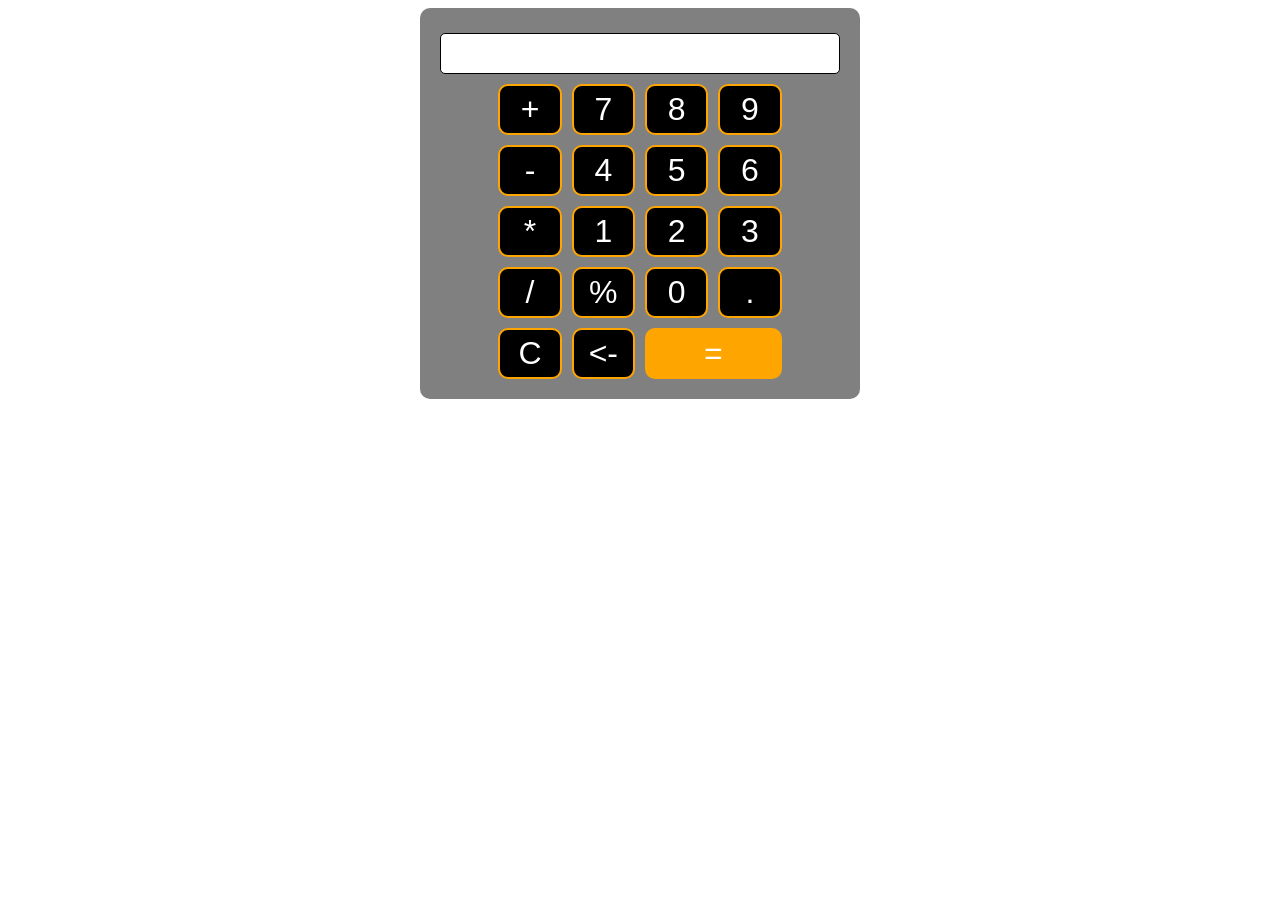
==== DCIT26_Lab4/DCIT_Lab4.html @ 94f9a371 "Add files via upload" ====
<!DOCTYPE html>
<html lang="en">

<head>
    <meta charset="UTF-8">
    <meta name="viewport" content="width=device-width, initial-scale=1.0">
    <link rel="stylesheet" href="./css/style.css">
    <title>DCIT26_Lab4</title>
</head>

<body>
    <div class="calculator-container">
        <input type="text" class="display" pattern="[0-9+\-*/.]*">
        <div class="buttons">
            <button>+</button>
            <button>7</button>
            <button>8</button>
            <button>9</button>
            <button>-</button>
            <button>4</button>
            <button>5</button>
            <button>6</button>
            <button>*</button>
            <button>1</button>
            <button>2</button>
            <button>3</button>
            <button>/</button>
            <button>%</button>
            <button>0</button>
            <button>.</button>
            <button>C</button>
            <button><-</button>
            <button class="equals">=</button>
            
        </div>
    </div>

    <script src="./script/script.js"></script>
</body>

</html>
---- DCIT26_Lab4/css/style.css ----
.calculator-container{
    display: flex;
    flex-direction: column;
    justify-content: center;
    align-items: center;
    background-color: gray;
    max-width: 400px;
    margin: auto;
    padding: 20px;
    border-radius: 10px;
}
.display{
    width: 100%;
    margin-bottom: 10px;
    font-size: 2rem;
    border: 1px solid black;
    margin-top: 5px;
    border-radius: 5px;
    text-align: end;
    box-sizing: border-box;
}
.buttons{
    display: grid;
    grid-template-columns: repeat(4, 1fr);
    gap: 10px;
    margin: 0;
}
.buttons button{
    background-color: black;
    color: white;
    border: 2px solid orange;
    border-radius: 10px;
    padding: 5px 15px;
    font-size: 2rem;
    font-weight: 500;
}

button.equals{
    grid-column: span 2;
    background-color: orange;
}
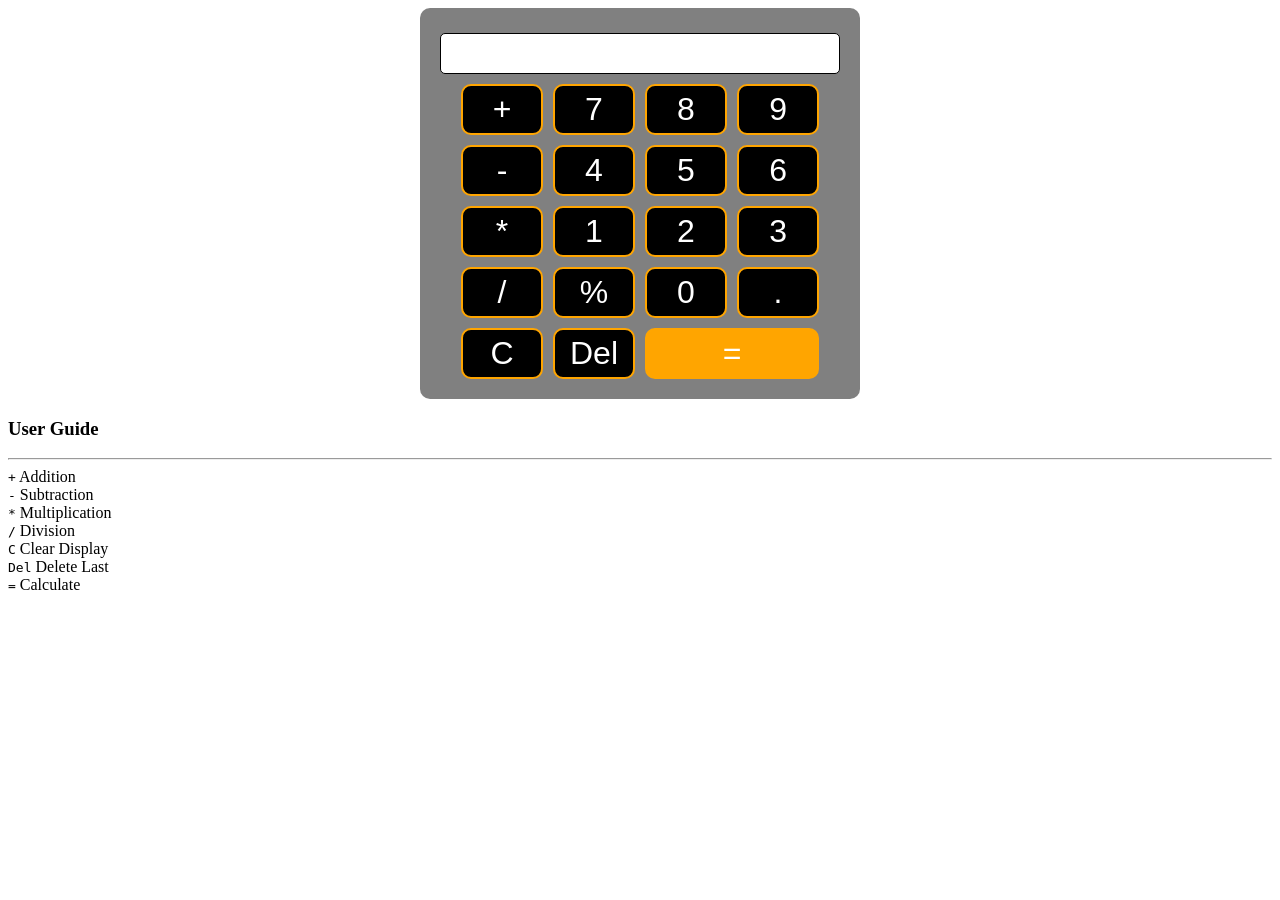
==== commit aa58a71b: "Update DCIT_Lab4.html Add user guide" ====
--- a/DCIT26_Lab4/DCIT_Lab4.html
+++ b/DCIT26_Lab4/DCIT_Lab4.html
@@ -12,30 +12,38 @@
     <div class="calculator-container">
         <input type="text" class="display" pattern="[0-9+\-*/.]*">
         <div class="buttons">
-            <button>+</button>
-            <button>7</button>
-            <button>8</button>
-            <button>9</button>
-            <button>-</button>
-            <button>4</button>
-            <button>5</button>
-            <button>6</button>
-            <button>*</button>
-            <button>1</button>
-            <button>2</button>
-            <button>3</button>
-            <button>/</button>
-            <button>%</button>
-            <button>0</button>
-            <button>.</button>
-            <button>C</button>
-            <button><-</button>
-            <button class="equals">=</button>
-            
+        </div>
+    </div>
+    
+    <div class="guide-container">
+        <h3>User Guide</h3>
+        <hr>
+        <div class="guide-grid">
+            <div class="guide-item">
+                <kbd>+</kbd> <span>Addition</span>
+            </div>
+            <div class="guide-item">
+                <kbd>-</kbd> <span>Subtraction</span>
+            </div>
+            <div class="guide-item">
+                <kbd>*</kbd> <span>Multiplication</span>
+            </div>
+            <div class="guide-item">
+                <kbd>/</kbd> <span>Division</span>
+            </div>
+            <div class="guide-item">
+                <kbd>C</kbd> <span>Clear Display</span>
+            </div>
+            <div class="guide-item">
+                <kbd>Del</kbd> <span>Delete Last</span>
+            </div>
+            <div class="guide-item">
+                <kbd>=</kbd> <span>Calculate</span>
+            </div>
         </div>
     </div>
 
     <script src="./script/script.js"></script>
 </body>
 
-</html>+</html>
--- a/DCIT26_Lab4/css/style.css
+++ b/DCIT26_Lab4/css/style.css
@@ -35,7 +35,13 @@
     font-weight: 500;
 }
 
+.buttons button:hover{
+    background-color: orange;
+    color: white;
+    border: 2px solid black;
+}
+
 button.equals{
     grid-column: span 2;
     background-color: orange;
-}+}
